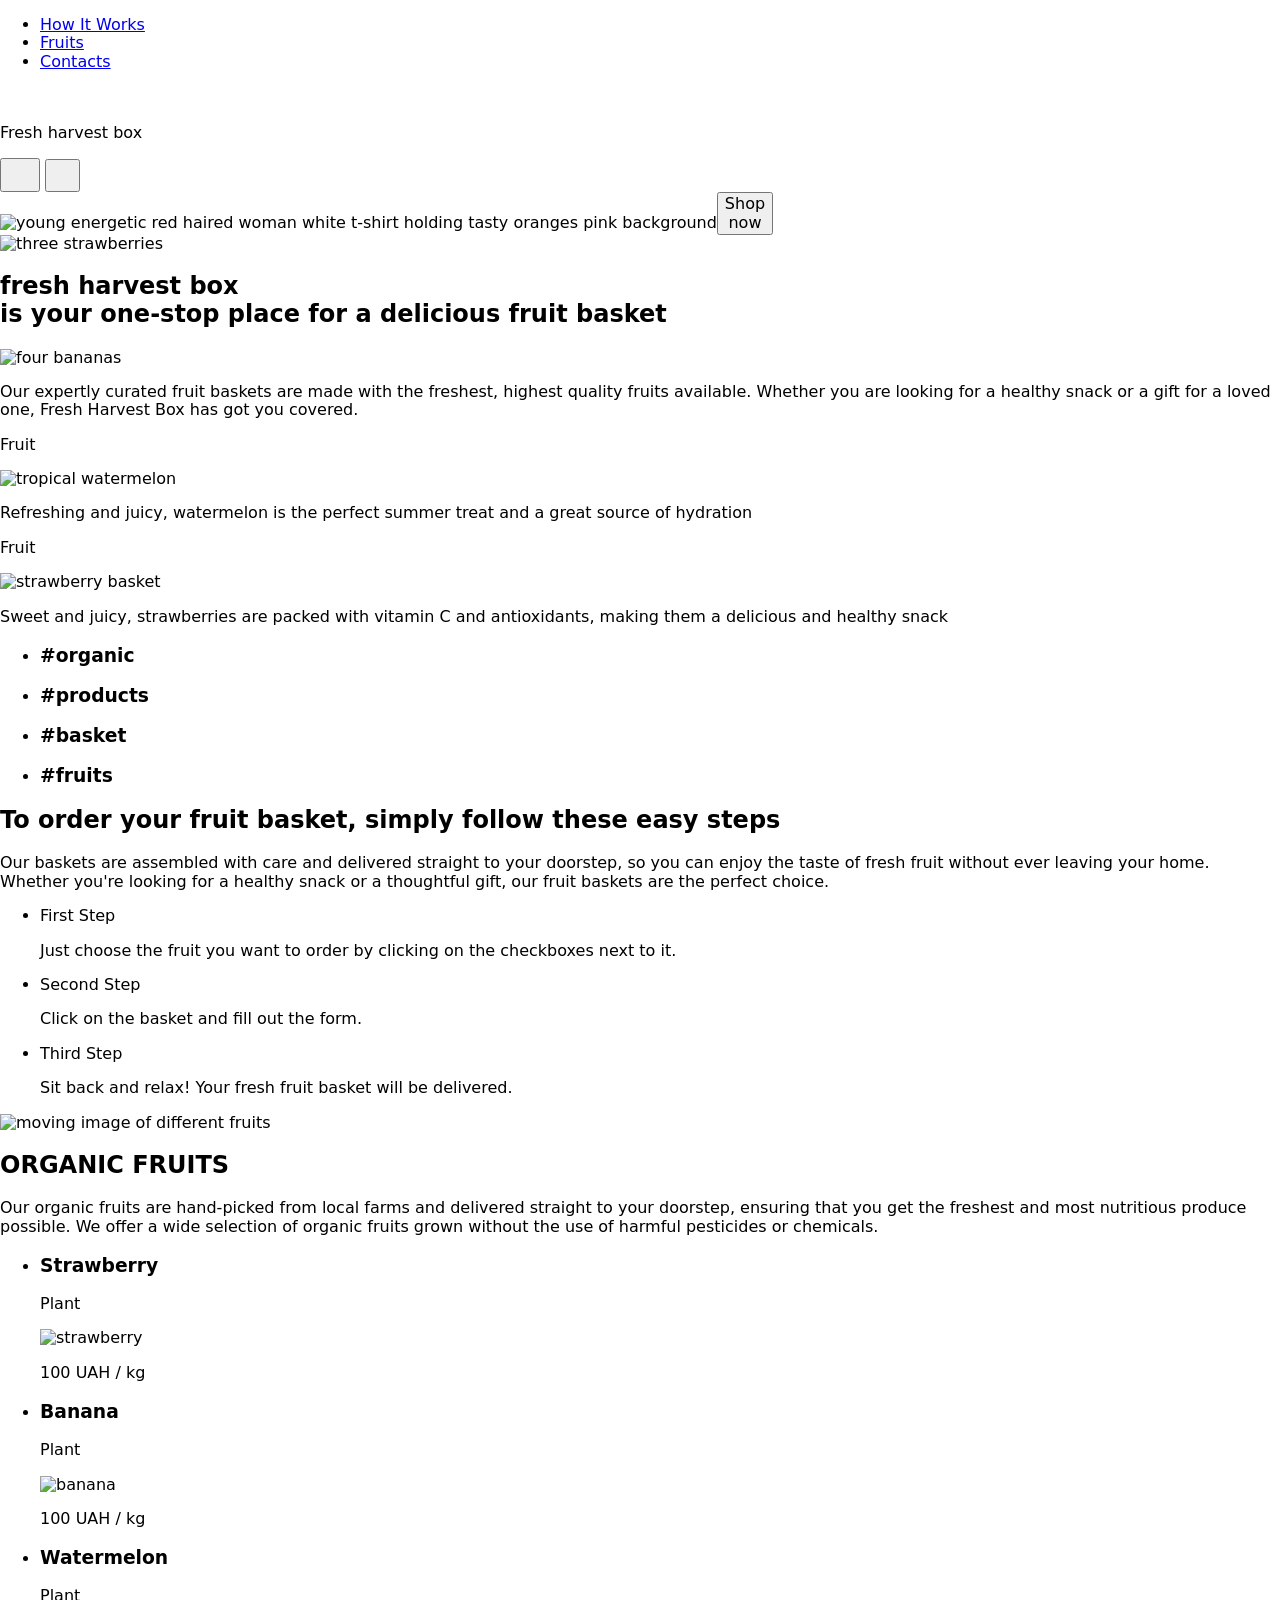
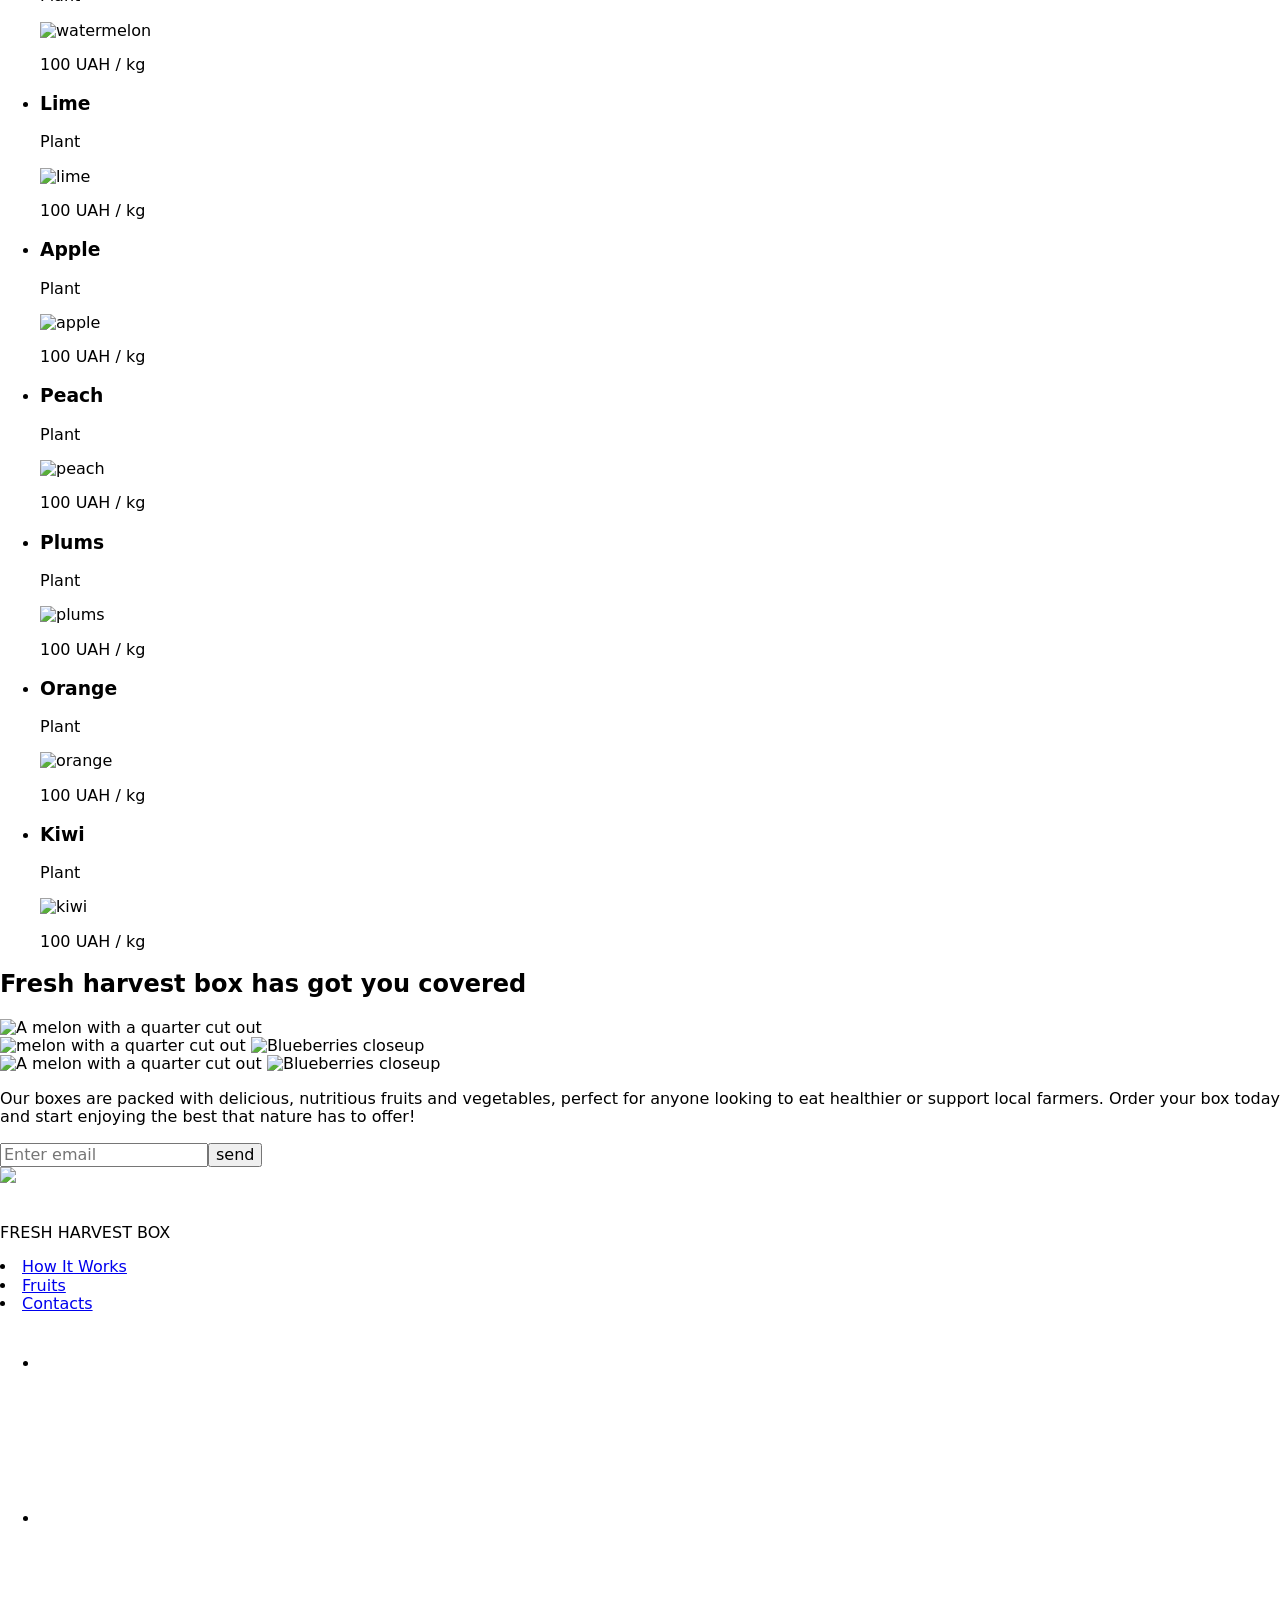
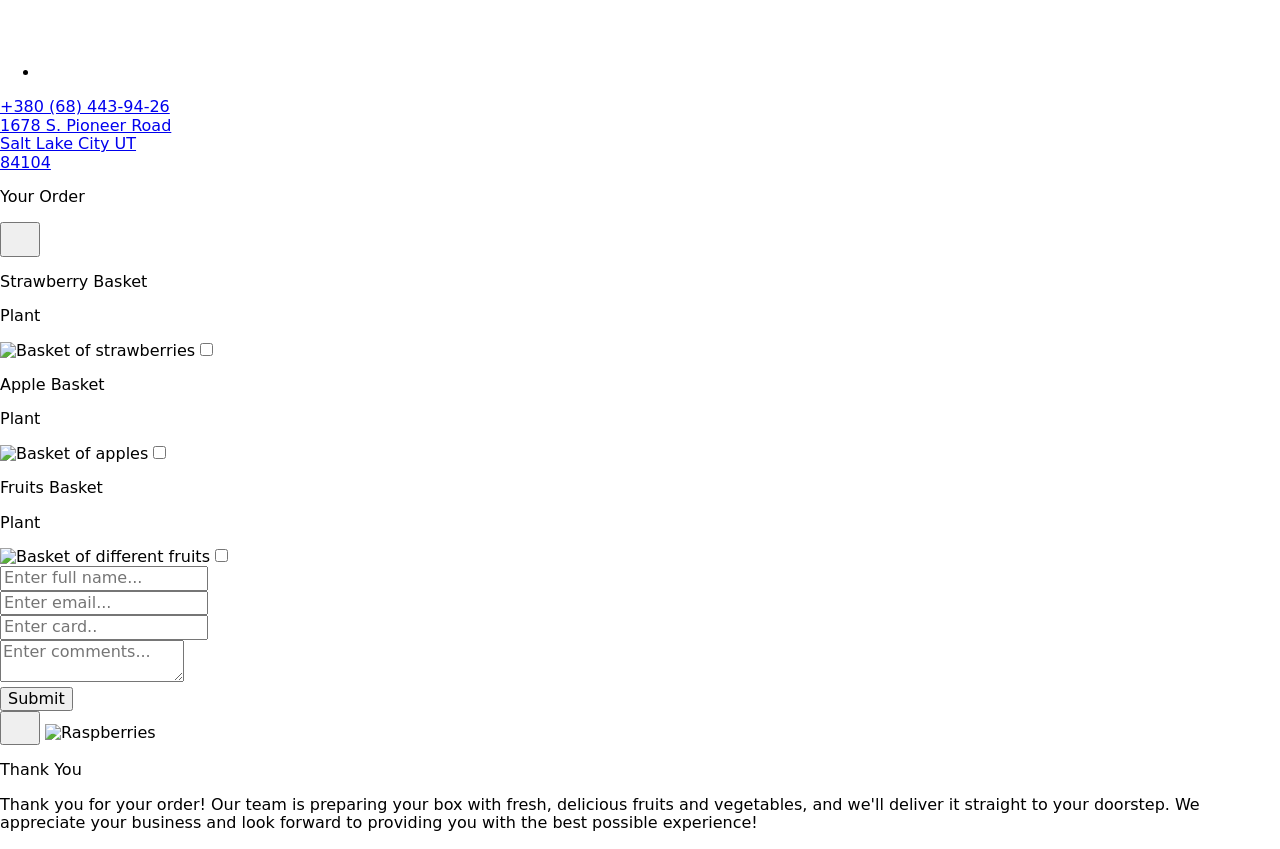
==== index.html @ bff438ca "Deploying to gh-pages from @ joohny7/projekt_html@e8fceb5f4499cddac9671b9662e40e41fd1d2903 🚀" ====
<!DOCTYPE html>
<html lang="en">
  <head>
    <meta charset="UTF-8" />
    <link rel="icon" type="image/svg+xml" href="favicon.svg" />
    <meta name="viewport" content="width=device-width, initial-scale=1.0" />
    <title>Harvest box</title>
    <link rel="icon" type="image/x-icon" href="favicon.svg" />
    <link rel="preconnect" href="https://fonts.googleapis.com" />
    <link rel="preconnect" href="https://fonts.gstatic.com" crossorigin />
    <link
      href="https://fonts.googleapis.com/css2?family=DM+Sans:opsz,wght@9..40,100..1000&display=swap"
      rel="stylesheet"
    />
    <link
      rel="stylesheet"
      href="https://cdn.jsdelivr.net/npm/modern-normalize@2.0.0/modern-normalize.min.css"
    />
    
    <link rel="stylesheet" href="/projekt_html/assets/index-099747d1.css">
  </head>
  <body>
    <header class="header">
  <div class="container">
    <nav class="nav">
      <ul class="nav-list">
        <li class="nav-item">
          <a href="./howitworks.html" class="nav-link">How It Works</a>
        </li>
        <li class="nav-item">
          <a href="./fruits.html" class="nav-link">Fruits</a>
        </li>
        <li class="nav-item">
          <a href="./contacts.html" class="nav-link">Contacts</a>
        </li>
      </ul>
    </nav>
    <div class="header-logo">
      <svg class="logo-icon" width="16" height="16">
        <use href="/projekt_html/assets/icons-b0d049b6.svg#icon-cube"></use>
      </svg>
      <p class="logo-text">Fresh harvest box</p>
    </div>
    <button class="btn menu">
      <svg class="menu-icon" width="24" height="24">
        <use href="/projekt_html/assets/icons-b0d049b6.svg#icon-hamburger"></use>
      </svg>
    </button>
    <button class="btn basket">
      <svg class="basket-icon" width="19" height="23">
        <use href="/projekt_html/assets/icons-b0d049b6.svg#icon-basket"></use>
      </svg>
    </button>
  </div>
</header>


    <section class="hero">
  <div class="container">
    <div class="hero-central">
      <img
        class="hero-img"
        src="/projekt_html/assets/hero-img-249e03f6.png"
        alt="young energetic red haired woman white t-shirt holding tasty oranges pink background"
      /><button class="modal-btn" type="button">Shop<br />now</button>
    </div>
    <div class="hero-text">
      <img
        class="hero-img-right"
        src="/projekt_html/assets/strawberries-28061675.png"
        alt="three strawberries"
      />
      <h1 class="main-header">
        fresh harvest box<br />is your one-stop place for a delicious fruit
        basket
      </h1>
      <img
        class="hero-img-left"
        src="/projekt_html/assets/bananas-5e89bbef.png"
        alt="four bananas"
      />
    </div>
    <div class="hero-card-left">
      <p class="hero-card-text">
        Our expertly curated fruit baskets are made with the freshest, highest
        quality fruits available. Whether you are looking for a healthy snack or
        a gift for a loved one, Fresh Harvest Box has got you covered.
      </p>
      <div class="card-left">
        <p class="card-left-header">Fruit</p>
        <img
          class="card-left-img"
          src="/projekt_html/assets/watermelon-6400a8ce.png"
          alt="tropical watermelon"
        />
        <p class="card-left-text">
          Refreshing and juicy, watermelon is the perfect summer treat and a
          great source of hydration
        </p>
      </div>
    </div>
    <div class="hero-card-right">
      <div class="card-right">
        <p class="card-right-header">Fruit</p>
        <img
          class="card-right-img"
          src="/projekt_html/assets/strawberry-basket-825777c0.png"
          alt="strawberry basket"
        />
        <p class="card-right-text">
          Sweet and juicy, strawberries are packed with vitamin C and
          antioxidants, making them a delicious and healthy snack
        </p>
      </div>
      <ul class="card-list">
        <li class="card-list-org">
          <h3 class="card-text">#organic</h3>
        </li>
        <li class="card-list-pro">
          <h3 class="card-text">#products</h3>
        </li>
        <li class="card-list-bas">
          <h3 class="card-text">#basket</h3>
        </li>
        <li class="card-list-fru">
          <h3 class="card-text">#fruits</h3>
        </li>
      </ul>
    </div>
  </div>
</section>


        <section class="section-one">
      <div class="howitworks-container">
        <h2 class="next-heading">
          To order your fruit basket, simply follow these easy steps
        </h2>
        <p class="order">
          Our baskets are assembled with care and delivered straight to your
          doorstep, so you can enjoy the taste of fresh fruit without ever
          leaving your home. Whether you're looking for a healthy snack or a
          thoughtful gift, our fruit baskets are the perfect choice.
        </p>
        <div class="round">
          <ul class="next-container">
            <li class="list">
              <div class="first-step">
                <p class="play">First Step</p>
                <p class="step">
                  Just choose the fruit you want to order by clicking on the
                  checkboxes next to it.
                </p>
              </div>
            </li>
            <li class="list">
              <div class="second-step">
                <p class="play">Second Step</p>
                <p class="step">Click on the basket and fill out the form.</p>
              </div>
            </li>
            <li class="list">
              <div class="third-step">
                <p class="play">Third Step</p>
                <p class="step">
                  Sit back and relax! Your fresh fruit basket will be delivered.
                </p>
              </div>
            </li>
          </ul>
        </div>
      </div>
      <div class="picture">
        <img
          class="gif"
          width="860"
          height="476"
          src="../img/new-bluebarries.gif"
          alt="moving image of different fruits"
        />
      </div>
    </section>


    <section class="fruits">
  <div class="organic">
    <h2>ORGANIC FRUITS</h2>
    <p>
      Our organic fruits are hand-picked from local farms and delivered straight
      to your doorstep, ensuring that you get the freshest and most nutritious
      produce possible. We offer a wide selection of organic fruits grown
      without the use of harmful pesticides or chemicals.
    </p>
  </div>
    
       <ul class="list_fruits">
        <li>
            <div class="strawberry box">
                <h3>Strawberry</h3>
                <p class="plant">Plant</p>
                <img class="fruit"
                src="/projekt_html/assets/strawberry-305c1d96.png"
                srcset="/projekt_html/assets/strawberry-305c1d96.png 1x, /projekt_html/assets/strawberry@2x-2436c581.png 2x"
                alt="strawberry"/>
                <div class="white_box">
                    <p class="price">100 UAH / kg</p>
                </div>
            </div>
        </li>
        <li>
            <div class="banana box">
                <h3>Banana</h3>
                <p class="plant">Plant</p>
                <img class="fruit"
                src="/projekt_html/assets/banana-ce0c8146.png"
                srcset="/projekt_html/assets/banana-ce0c8146.png 1x, /projekt_html/assets/banana@2x-8e270468.png 2x"
                alt="banana"/>
                <div class="white_box">
                    <p class="price">100 UAH / kg</p>
                </div>
            </div>
        </li>
        <li>
            <div class="watermelon box">
                <h3>Watermelon</h3>
                <p class="plant">Plant</p>
                <img class="fruit"
                src="/projekt_html/assets/watermelon-6400a8ce.png"
                srcset="/projekt_html/assets/watermelon-6400a8ce.png 1x, /projekt_html/assets/watermelon@2x-5ec8aeb2.png 2x"
                alt="watermelon"/>
                <div class="white_box">
                    <p class="price">100 UAH / kg</p>
                </div>
            </div>
        </li>
        <li> 
            <div class="lime box">
                <h3>Lime</h3>
                <p class="plant">Plant</p>
                <img class="fruit"
                src="/projekt_html/assets/lime-04d281f4.png"
                srcset="/projekt_html/assets/lime-04d281f4.png 1x, /projekt_html/assets/lime@2x-2a79985c.png 2x"
                alt="lime"/>
                <div class="white_box">
                    <p class="price">100 UAH / kg</p>
                </div>
            </div>
        </li>
        <li> 
            <div class="apple box">
                <h3>Apple</h3>
                <p class="plant">Plant</p>
                <img class="fruit"
                src="/projekt_html/assets/apple-475e3785.png"
                srcset="/projekt_html/assets/apple-475e3785.png 1x, /projekt_html/assets/apple@2x-7313a97e.png 2x"
                alt="apple"/>
                <div class="white_box">
                    <p class="price">100 UAH / kg</p>
                </div>
            </div>
        </li>
        <li>
            <div class="peach box">
                <h3>Peach</h3>
                <p class="plant">Plant</p>
                <img class="fruit"
                src="/projekt_html/assets/peach-03bce8e1.png"
                srcset="/projekt_html/assets/peach-03bce8e1.png 1x, /projekt_html/assets/peach@2x-9c5a6181.png 2x"
                alt="peach"/>
                <div class="white_box">
                    <p class="price">100 UAH / kg</p>
                </div>
            </div>
        </li>
        <li>
            <div class="plums box">
                <h3>Plums</h3>
                <p class="plant">Plant</p>
                <img class="fruit"
                src="/projekt_html/assets/plums-9b034195.png"
                srcset="/projekt_html/assets/plums-9b034195.png 1x, /projekt_html/assets/plums@2x-b37395df.png 2x"
                alt="plums"/>
                <div class="white_box">
                    <p class="price">100 UAH / kg</p>
                </div>
            </div>
        </li>
        <li>
            <div class="orange box">
                <h3>Orange</h3>
                <p class="plant">Plant</p>
                <img class="fruit"
                src="/projekt_html/assets/orange-90c9bd62.png"
                srcset="/projekt_html/assets/orange-90c9bd62.png 1x, /projekt_html/assets/orange@2x-5343a3af.png 2x"
                alt="orange"/>
                <div class="white_box">
                    <p class="price">100 UAH / kg</p>
                </div>
            </div>
        </li>
        <li>
            <div class="kiwi box">
                <h3>Kiwi</h3>
                <p class="plant">Plant</p>
                <img class="fruit"
                src="/projekt_html/assets/kiwi-fc076cd2.png"
                srcset="/projekt_html/assets/kiwi-fc076cd2.png 1x, /projekt_html/assets/kiwi@2x-db7de08a.png 2x"
                alt="kiwi"/>
                <div class="white_box">
                    <p class="price">100 UAH / kg</p>
                </div>
            </div>
        </li>
       </ul>
    
</section>



    <section class="contacts">
  <div class="container">
    <div class="heading-and-images">
      <h2 class="contacts-heading">Fresh harvest box has got you covered</h2>

      <img
        class="melon-image-mobile"
        srcset="/projekt_html/assets/melon-tablet-c39a0a5b.png 1x, /projekt_html/assets/melon-tablet@2x-fa7a3a7f.png 2x"
        src="/projekt_html/assets/melon-tablet-c39a0a5b.png"
        alt="A melon with a quarter cut out"
      />

      <div class="contacts-images tablet">
        <img
          class="melon-image-tablet"
          srcset="/projekt_html/assets/melon-tablet-c39a0a5b.png 1x, /projekt_html/assets/melon-tablet@2x-fa7a3a7f.png 2x"
          src="/projekt_html/assets/melon-tablet-c39a0a5b.png"
          alt="melon with a quarter cut out"
        />
        <img
          class="blueberries-image-tablet"
          srcset="/projekt_html/assets/blueberries-tablet-262f73aa.png 1x, /projekt_html/assets/blueberries-tablet@2x-851f47ef.png 2x"
          scr="./images/blueberries-tablet.png"
          alt="Blueberries closeup"
        />
      </div>
      <div class="contacts-images desktop">
        <img
          class="melon-image"
          srcset="
            ./images/melon-desktop.png   1x,
            .images/melon-desktop@2x.png 2x
          "
          src="/projekt_html/assets/melon-desktop-0e86adeb.png"
          alt="A melon with a quarter cut out"
        />
        <img
          class="blueberries-image"
          srcset="
            ./images/blueberries-desktop.png    1x,
            ./images/blueberries-dekstop@2x.png 2x
          "
          scr="./images/blueberries-desktop.png"
          alt="Blueberries closeup"
        />
      </div>
    </div>

    <div class="contacts-form">
      <p class="contacts-paragraph">
        Our boxes are packed with delicious, nutritious fruits and vegetables,
        perfect for anyone looking to eat healthier or support local farmers.
        Order your box today and start enjoying the best that nature has to
        offer!
      </p>
      <form class="email-form">
        <input
          class="email-input"
          type="email"
          name="email"
          placeholder="Enter email"
        /><button class="contacts-btn" type="submit">
          <text class="btn-text">send</text>
        </button>
      </form>
    </div>
  </div>
</section>


    
<footer class="footer">
    <div class="footer-container">
        <div class="image+logo">
            <div class="footer-image">
                <img src="footer-image.png">
            </div>
            <div class="logo">
                <svg wigth="16" height="16" class="vector">
                    <use href="/projekt_html/assets/icons-b0d049b6.svg#icon-cube">
                    </use>
                </svg>
                <p class="paragraf">FRESH HARVEST BOX</p>
            </div>
        </div>
        <div class="footer-menu">
            <ul class="menu-list"></ul>
            <li class="footer-menu-list"><a href="./index.html" class="footer-link">How It Works</a>
            </li>
            <li class="footer-menu-list"><a href="./index.html" class="footer-link">Fruits</a>
            </li>
            <li class="footer-menu-list"><a href="./index.html" class="footer-link">Contacts</a>
            </li>
        </div>
        <div class="footer-media">
            <ul class="footer-media">
                <li class="footer-media-list">
                    <a href="https://www.facebook.com/" class="media-link">
                        <svg width="40" height="40" class="media-icon">
                            <use href="/projekt_html/assets/icons-b0d049b6.svg#icon-Facebook">
                            </use>
                        </svg>
                    </a>
                </li>
                <li class="footer-media-list">
                    <a href="https://www.instagram.com/" class="media-link">
                        <svg width="40" heigth="40" class="media-link">
                            <use href="/projekt_html/assets/icons-b0d049b6.svg#icon-instagram">
                            </use>
                        </svg>
                    </a>
                </li>
                <li class="footer-media-list">
                    <a href="https://www.youtube.com/" class="media-link">
                        <svg width="40" heigth="40" class="media-link">
                            <use href="/projekt_html/assets/icons-b0d049b6.svg#icon-youtube">
                            </use>
                        </svg>
                    </a>
                </li>
            </ul>
        </div>
        <div class="footer-contact">
            <a class="contact-link" href="tel:+380684439426">+380 (68) 443-94-26</a>
        </div>
        <div class="footer-address">
            <a class="address-link" href="P2MR+78 Salt Lake City, Utah, Stany Zjednoczone">1678 S. Pioneer Road <br> Salt Lake City UT <br>
                84104</a>
        </div>
    </div>
</footer>


    <!--Your Order Pop up-->
<div class="modal-window" id="modal-window-id">
    <!--Your Order and Button-->
    <div class="modal-top-div">
    <p class="modal-paragraph">
        Your Order
    </p>

    <button class="modal-close-button" id="modal-close-button-id">
        <svg width="24" height="24" class="modal-close-button-svg">
            <use href="/projekt_html/assets/icons-b0d049b6.svg#icon-x"></use>
        </svg>
    </button>
    </div>


<!--Form-->
<form>
    <!--Cards-->
    <div class="modal-cards-div">
        <!--First card-->
        <div class="modal-card">
         <label for="strawberry-checkbox" class="modal-card-label">
            <div class="modal-card-inner-div">
            <p class="modal-card-basket-paragraph">
                Strawberry Basket
            </p>

            <p class="plant-paragraph">
                Plant
            </p>
            </div>

            <img 
            srcset="/projekt_html/assets/strawberry-basket-825777c0.png 1x, /projekt_html/assets/strawberry-basket@2x-02751d5d.png 2x"
            src="/projekt_html/assets/strawberry-basket-825777c0.png" 
            alt="Basket of strawberries" 
            class="strawberry-image"
            width="88"
            height="95">
            
            <input type="checkbox" name="cards-checkboxes" id="strawberry-checkbox" value="true" class="card-checkbox visually-hidden">
            <label for="strawberry-checkbox" class="important-label">
            <span class="modal-checkbox-span">
                <svg width="6" height="6" class="modal-checkbox-span-svg">
                    <use href="/projekt_html/assets/icons-b0d049b6.svg#icon-pick"></use>
                </svg>
            </span>
            </label>
         </label>
        </div>

        <!--Second card-->
        <div class="modal-card">
         <label for="apple-checkbox" class="modal-card-label">
            <div class="modal-card-inner-div">
            <p class="modal-card-basket-paragraph">
                Apple Basket
            </p>

            <p class="plant-paragraph">
                Plant
            </p>
            </div>

            <img 
            srcset="/projekt_html/assets/apple-basket-cf216ac0.png 1x, /projekt_html/assets/apple-basket@2x-f6affa7c.png 2x"
            src="/projekt_html/assets/apple-basket-cf216ac0.png" 
            alt="Basket of apples" 
            class="apple-image"
            width="106"
            height="95">

            <input type="checkbox" name="cards-checkboxes" id="apple-checkbox" value="true" class="card-checkbox visually-hidden">
            <label for="apple-checkbox" class="important-label">
                <span class="modal-checkbox-span">
                    <svg width="6" height="6" class="modal-checkbox-span-svg">
                        <use href="/projekt_html/assets/icons-b0d049b6.svg#icon-pick"></use>
                    </svg>
                </span>
            </label>
         </label>
        </div>

        <!--Third card-->
        <div class="modal-card">
         <label for="fruits-checkbox" class="modal-card-label">
            <div class="modal-card-inner-div">
            <p class="modal-card-basket-paragraph">
                Fruits Basket
            </p>

            <p class="plant-paragraph">
                Plant
            </p>
            </div>

            <img
            srcset="/projekt_html/assets/fruits-basket-505476ae.png 1x, /projekt_html/assets/fruits-basket-505476ae.png 2x" 
            src="/projekt_html/assets/fruits-basket-505476ae.png" 
            alt="Basket of different fruits" 
            class="fruits-image"
            width="107"
            height="95">

            <input type="checkbox" name="cards-checkboxes" id="fruits-checkbox" value="true" class="card-checkbox visually-hidden">
            <label for="fruits-checkbox" class="important-label">
                <span class="modal-checkbox-span">
                    <svg width="6" height="6" class="modal-checkbox-span-svg">
                        <use href="/projekt_html/assets/icons-b0d049b6.svg#icon-pick"></use>
                    </svg>
                </span>
            </label>
         </label>
        </div>
    </div>

    <div class="modal-inputs-container">
    <!--Name Input-->
    <div class="modal-input-div">
        <input type="text" 
                name="input-name" 
                id="input-name" 
                class="modal-input" 
                placeholder="Enter full name..." 
                pattern="[A-Za-z]{1,32}">
    </div>

    <!--Email Input-->
    <div class="modal-input-div">
        <input type="text" 
                name="input-email" 
                id="input-email" 
                class="modal-input" 
                placeholder="Enter email..."
                pattern="[a-z0-9._%+-]+@[a-z0-9.-]+\.[a-z]{2,4}$">
    </div>

    <!--Card Input-->
    <div class="modal-input-div">
        <input type="text" 
                name="input-card" 
                id="input-card" 
                class="modal-input" 
                placeholder="Enter card.."
                pattern="\d{16,16}">
    </div>

    <!--TextArea-->
    <div class="modal-textarea-div">
        <textarea name="modal-textarea" id="modal-textarea" placeholder="Enter comments..." class="modal-textarea"></textarea>
    </div>

    <!--Submit Button-->
    <button type="button" class="modal-sumbit-button" id="modal-submit-button-id">
        Submit
    </button>
    </div>
</form>

</div>

<!--Thank You Pop up-->
<div class="modal-thank-you-window  modal-closed" id="thank-you-window-id">
    <!--Close Button-->
    <button class="thank-you-close-button" id="thank-you-close-button-id">
        <svg width="24" height="24" class="thank-you-close-button-svg">
            <use href="/projekt_html/assets/icons-b0d049b6.svg#icon-close"></use>
        </svg>
    </button>

    <!--Raspberry image-->
    <img 
    srcset="/projekt_html/assets/raspberry-ecb04c5d.png 1x, /projekt_html/assets/raspberry@2x-3ebfc5c4.png 2x"
    src="/projekt_html/assets/raspberry-ecb04c5d.png" 
    alt="Raspberries" 
    class="raspberries-img"
    width="207"
    height="176">

    <!--Paragraph-->
    <div class="thank-you-paragraph-div">
        <p class="thank-you-first-paragraph">
            Thank You
        </p>

        <p class="thank-you-second-paragraph">
            Thank you for your order! Our team is preparing your box with fresh, 
            delicious fruits and vegetables, and we'll deliver it straight to your doorstep. 
            We appreciate your business and look forward to providing you with the best possible experience!
        </p>
    </div>

</div>

<!--Script for Buttons-->
<script>

    //Script for "Your Order" Window
    const CLOSED_CLASS = "modal-closed";

    const modal_div = document.querySelector("#modal-window-id"); 

    const closeButton = document.querySelector("#modal-close-button-id");
    closeButton.addEventListener("click", () => {
    modal_div.classList.add(CLOSED_CLASS);
    });

    const submitButton = document.querySelector("#modal-submit-button-id")
    submitButton.addEventListener("click", () => {
    modal_div.classList.add(CLOSED_CLASS);
    ThankYou_modal_div.classList.remove(CLOSED_CLASS);
    });

    //Script for "Thank You" Window
    const ThankYou_modal_div = document.querySelector("#thank-you-window-id"); 

    const ThankYou_closeButton = document.querySelector("#thank-you-close-button-id");
    ThankYou_closeButton.addEventListener("click", () => {
    ThankYou_modal_div.classList.add(CLOSED_CLASS);
    });

</script>

  </body>
</html>
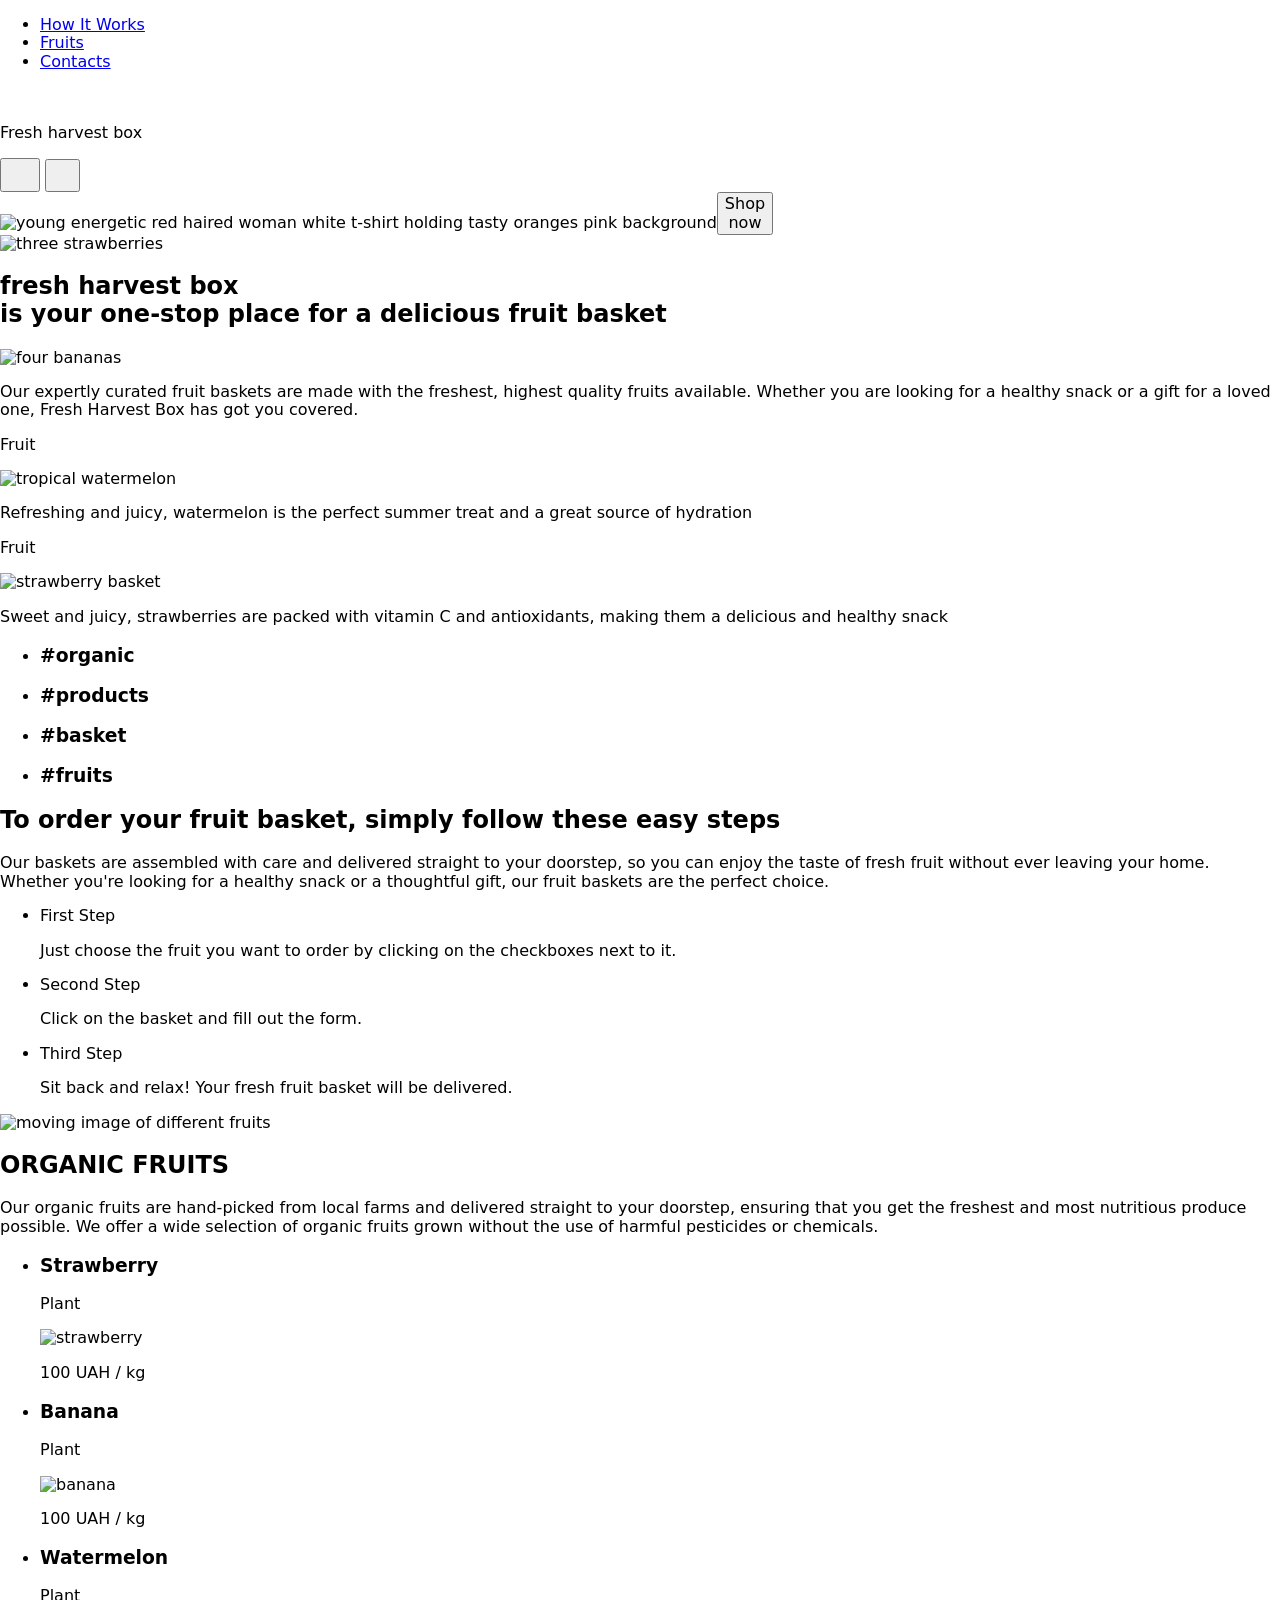
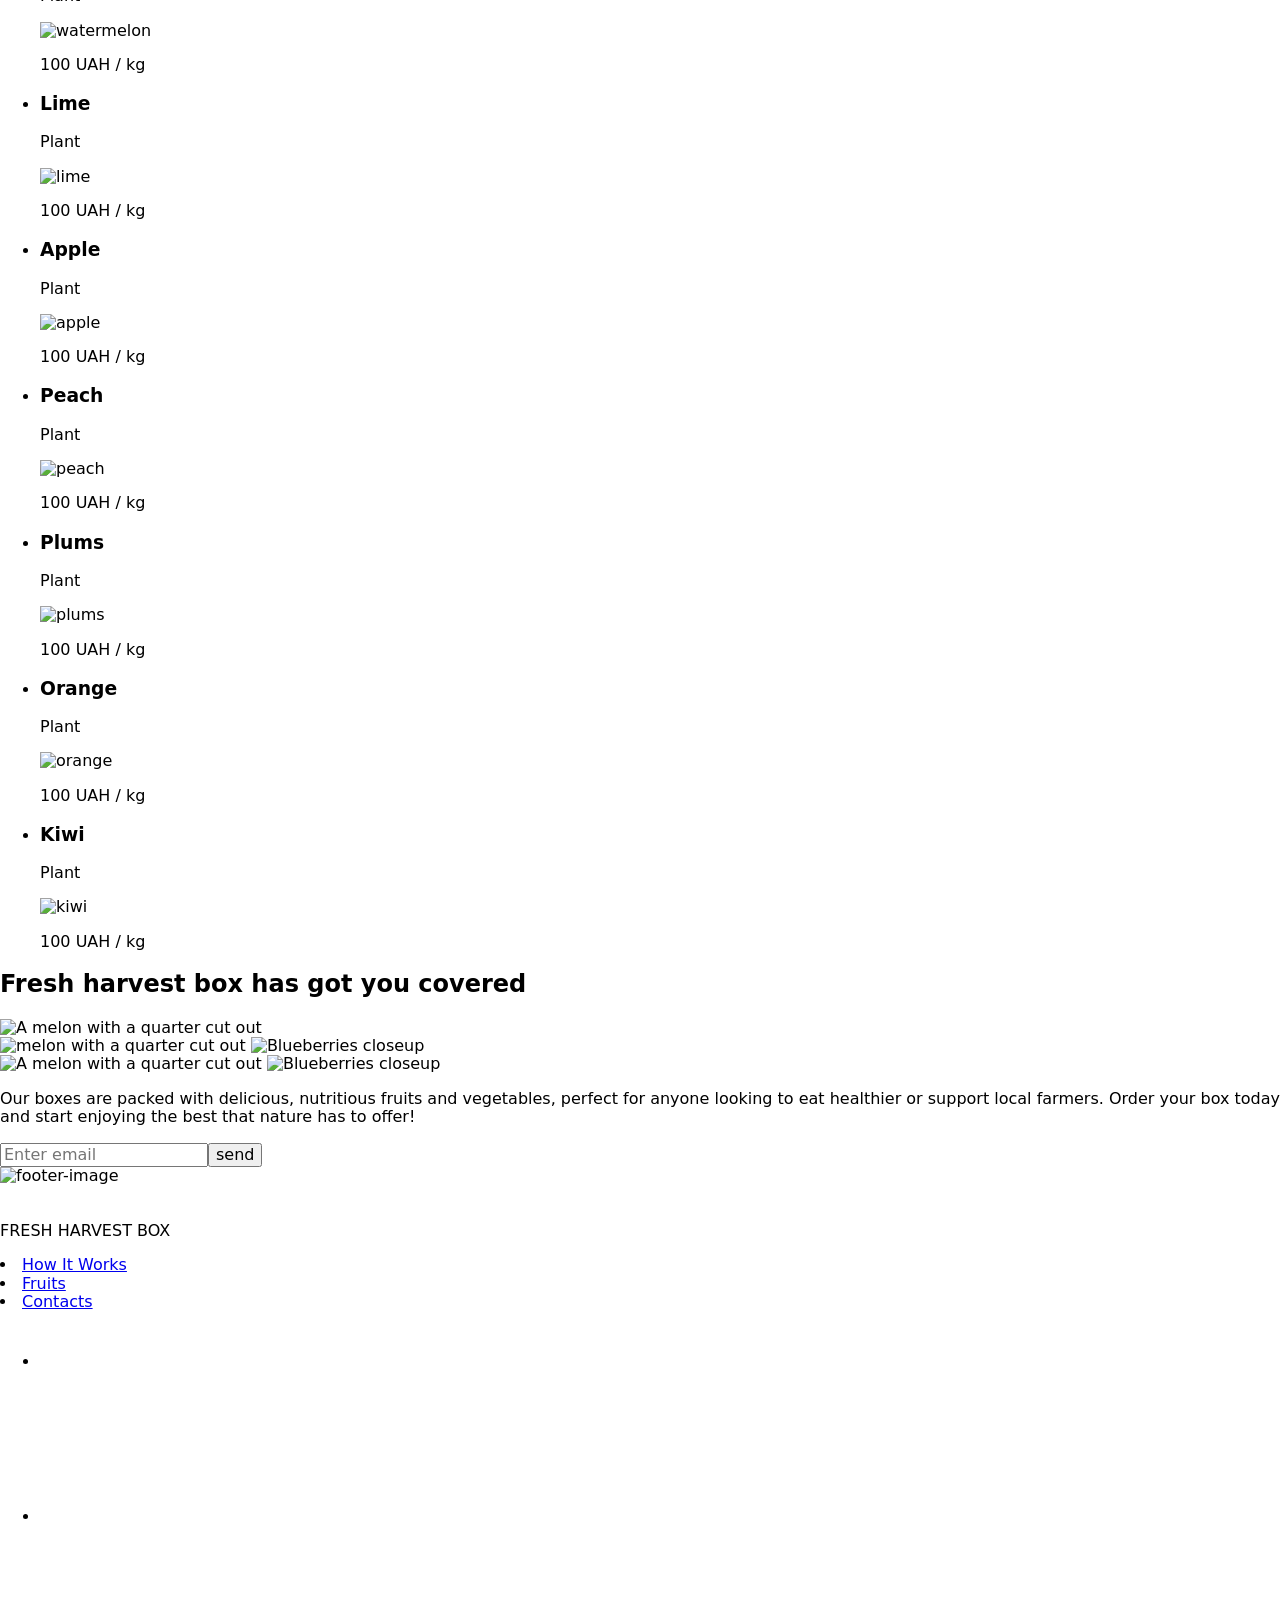
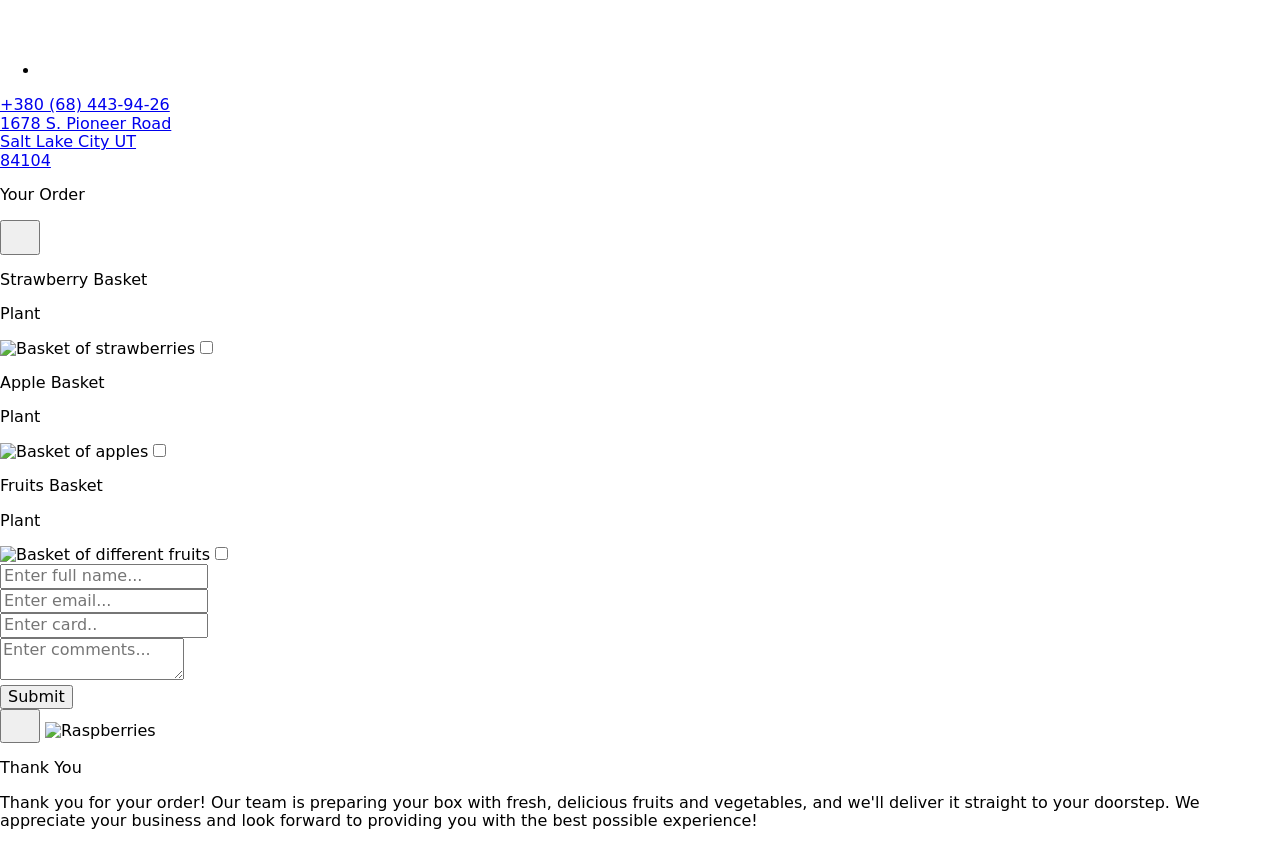
==== commit 16ff1555: "Deploying to gh-pages from @ joohny7/projekt_html@d980548bca282ea7518d289cad1fbd2501953bb4 🚀" ====
--- a/index.html
+++ b/index.html
@@ -392,7 +392,9 @@
     <div class="footer-container">
         <div class="image+logo">
             <div class="footer-image">
-                <img src="footer-image.png">
+                <img src="/projekt_html/assets/footer-image-747e6f04.png"
+                srcset="/projekt_html/assets/footer-image-747e6f04.png 1x, /projekt_html/assets/footer-image@2x-22ee369e.png 2x"
+                alt="footer-image"/>
             </div>
             <div class="logo">
                 <svg wigth="16" height="16" class="vector">
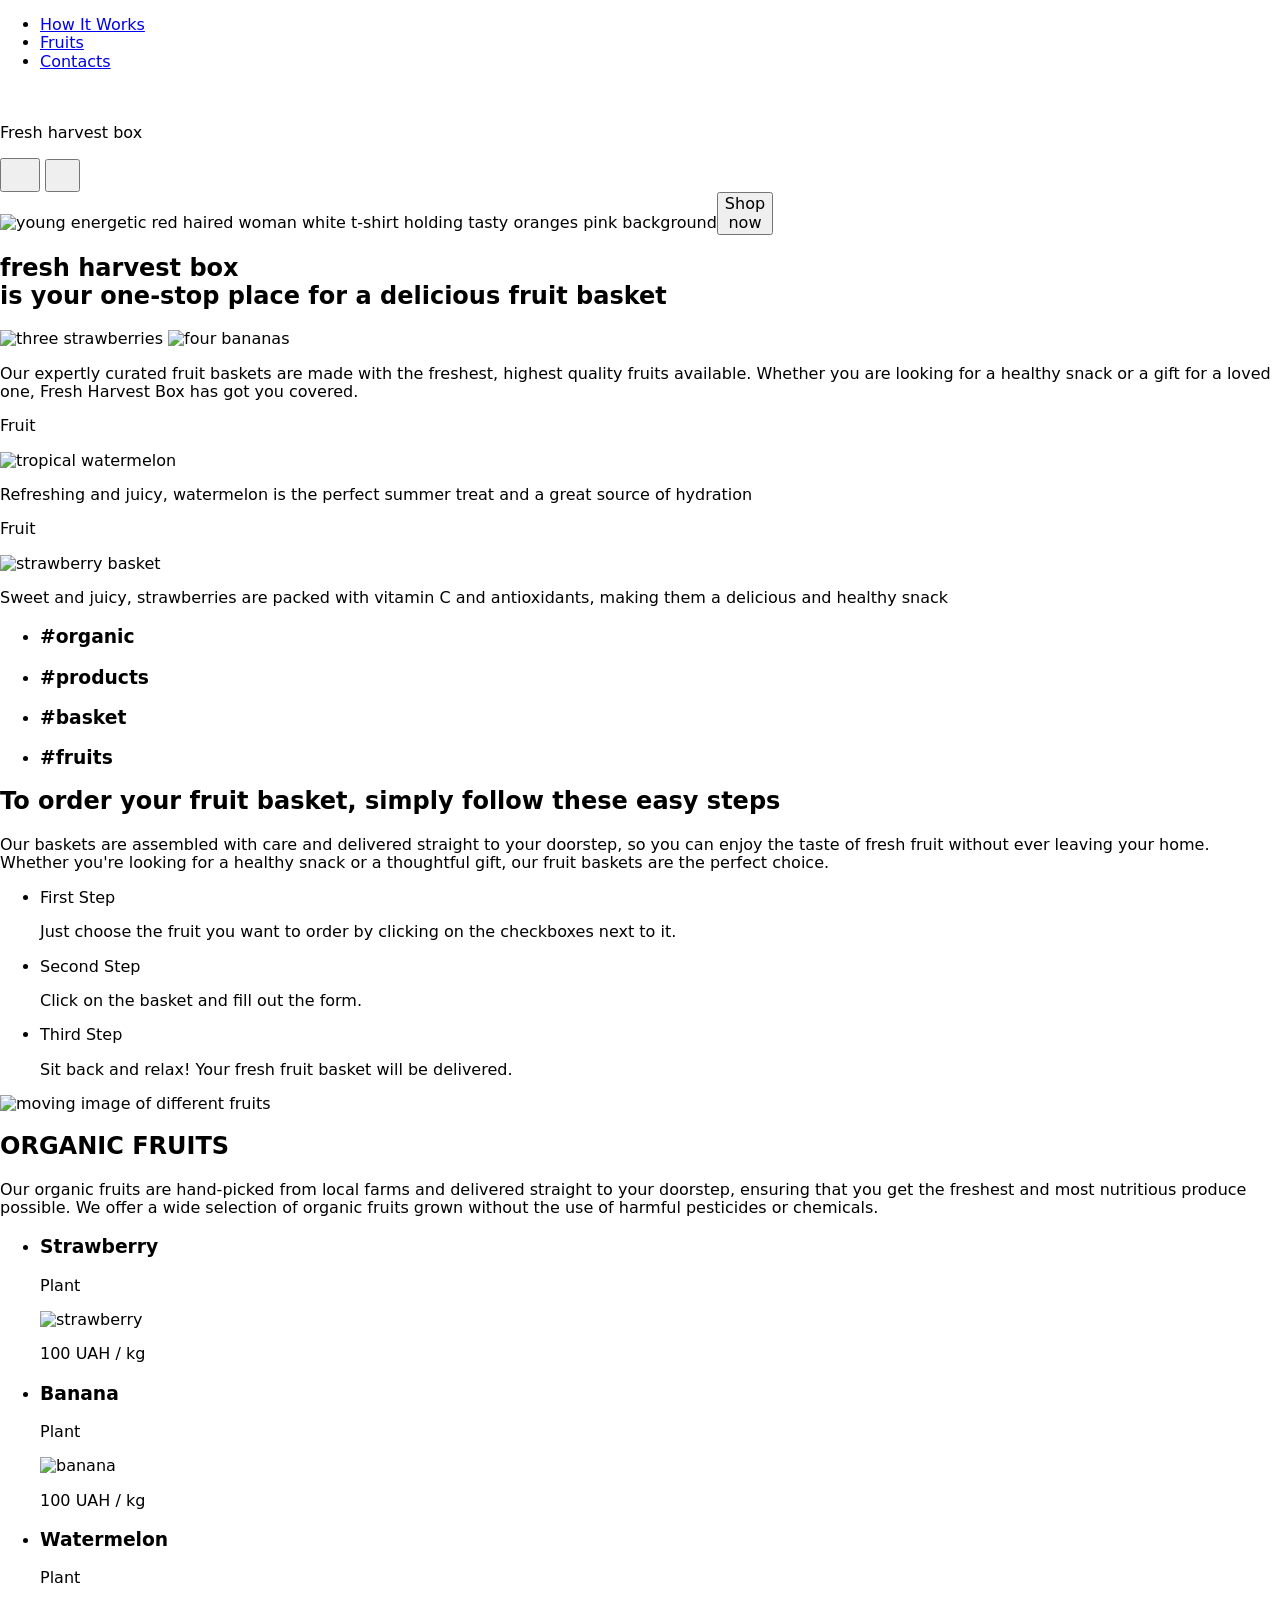
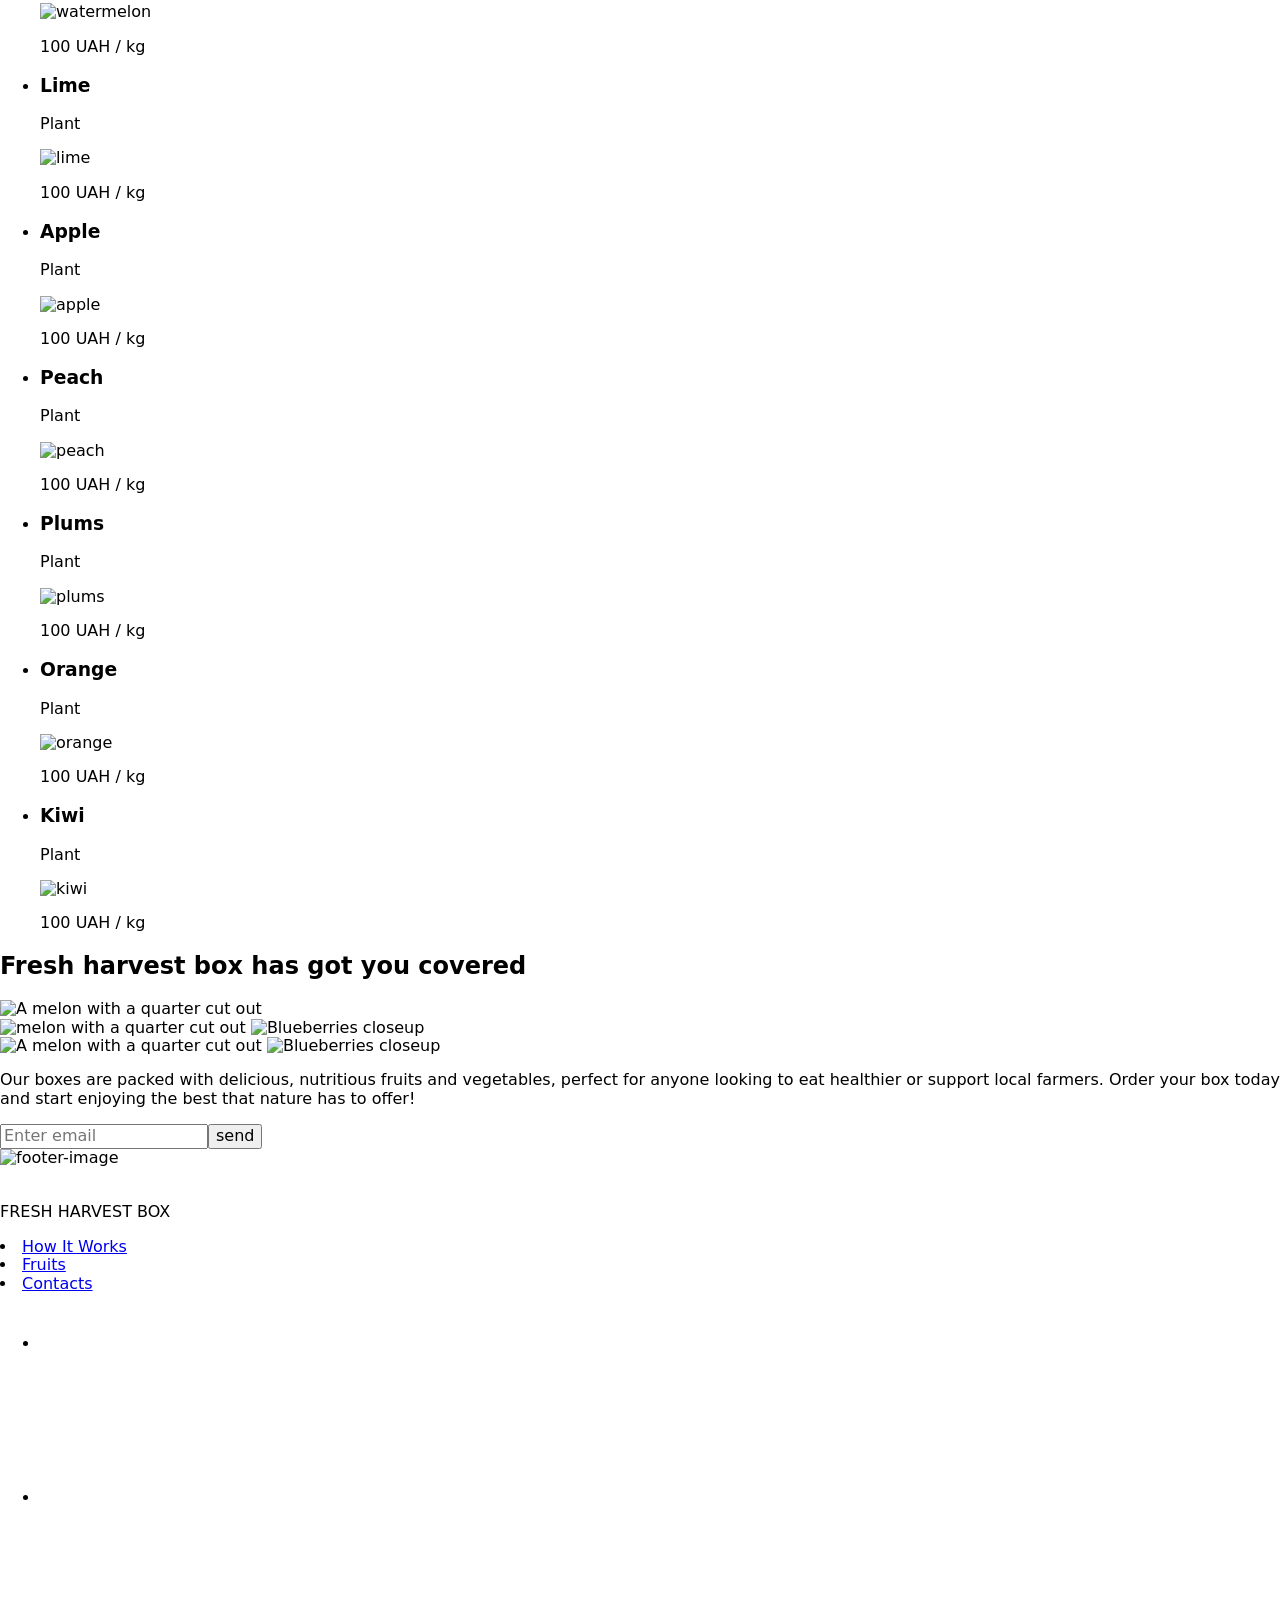
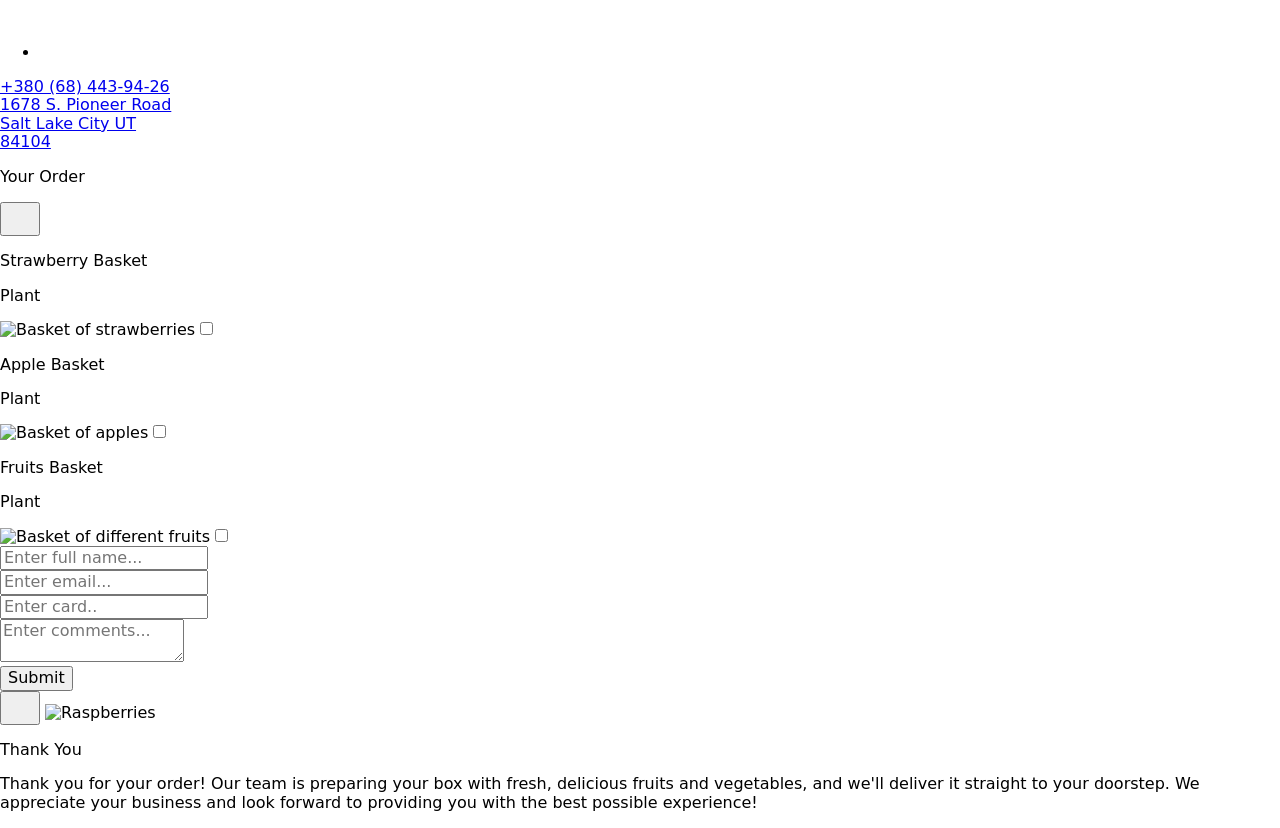
==== commit 43b7065e: "Deploying to gh-pages from @ joohny7/projekt_html@903015c0aa3c5bd7a0908343a390bd2885c9cd9d 🚀" ====
--- a/index.html
+++ b/index.html
@@ -17,7 +17,7 @@
       href="https://cdn.jsdelivr.net/npm/modern-normalize@2.0.0/modern-normalize.min.css"
     />
     
-    <link rel="stylesheet" href="/projekt_html/assets/index-099747d1.css">
+    <link rel="stylesheet" href="/projekt_html/assets/index-e9efb0e0.css">
   </head>
   <body>
     <header class="header">
@@ -60,22 +60,25 @@
     <div class="hero-central">
       <img
         class="hero-img"
+        srcset="/projekt_html/assets/hero-img-249e03f6.png 1x, /projekt_html/assets/hero-img@2x-db363a71.png 2x"
         src="/projekt_html/assets/hero-img-249e03f6.png"
         alt="young energetic red haired woman white t-shirt holding tasty oranges pink background"
       /><button class="modal-btn" type="button">Shop<br />now</button>
     </div>
     <div class="hero-text">
-      <img
-        class="hero-img-right"
-        src="/projekt_html/assets/strawberries-28061675.png"
-        alt="three strawberries"
-      />
       <h1 class="main-header">
         fresh harvest box<br />is your one-stop place for a delicious fruit
         basket
       </h1>
       <img
+        class="hero-img-right"
+        srcset="/projekt_html/assets/strawberries-28061675.png 1x, /projekt_html/assets/strawberries@2x-e62be56e.png 2x"
+        src="/projekt_html/assets/strawberries-28061675.png"
+        alt="three strawberries"
+      />
+      <img
         class="hero-img-left"
+        srcset="/projekt_html/assets/bananas-5e89bbef.png 1x, /projekt_html/assets/bananas@2x-3f4e725e.png 2x"
         src="/projekt_html/assets/bananas-5e89bbef.png"
         alt="four bananas"
       />
@@ -90,6 +93,7 @@
         <p class="card-left-header">Fruit</p>
         <img
           class="card-left-img"
+          srcset="/projekt_html/assets/watermelon-6400a8ce.png 1x, /projekt_html/assets/watermelon@2x-5ec8aeb2.png 2x"
           src="/projekt_html/assets/watermelon-6400a8ce.png"
           alt="tropical watermelon"
         />
@@ -104,6 +108,7 @@
         <p class="card-right-header">Fruit</p>
         <img
           class="card-right-img"
+          srcset="/projekt_html/assets/strawberry-basket-825777c0.png 1x, /projekt_html/assets/strawberry-basket@2x-02751d5d.png 2x"
           src="/projekt_html/assets/strawberry-basket-825777c0.png"
           alt="strawberry basket"
         />
@@ -175,7 +180,7 @@
           class="gif"
           width="860"
           height="476"
-          src="../img/new-bluebarries.gif"
+          src="/projekt_html/assets/new-bluebarries-cc624ac8.gif"
           alt="moving image of different fruits"
         />
       </div>
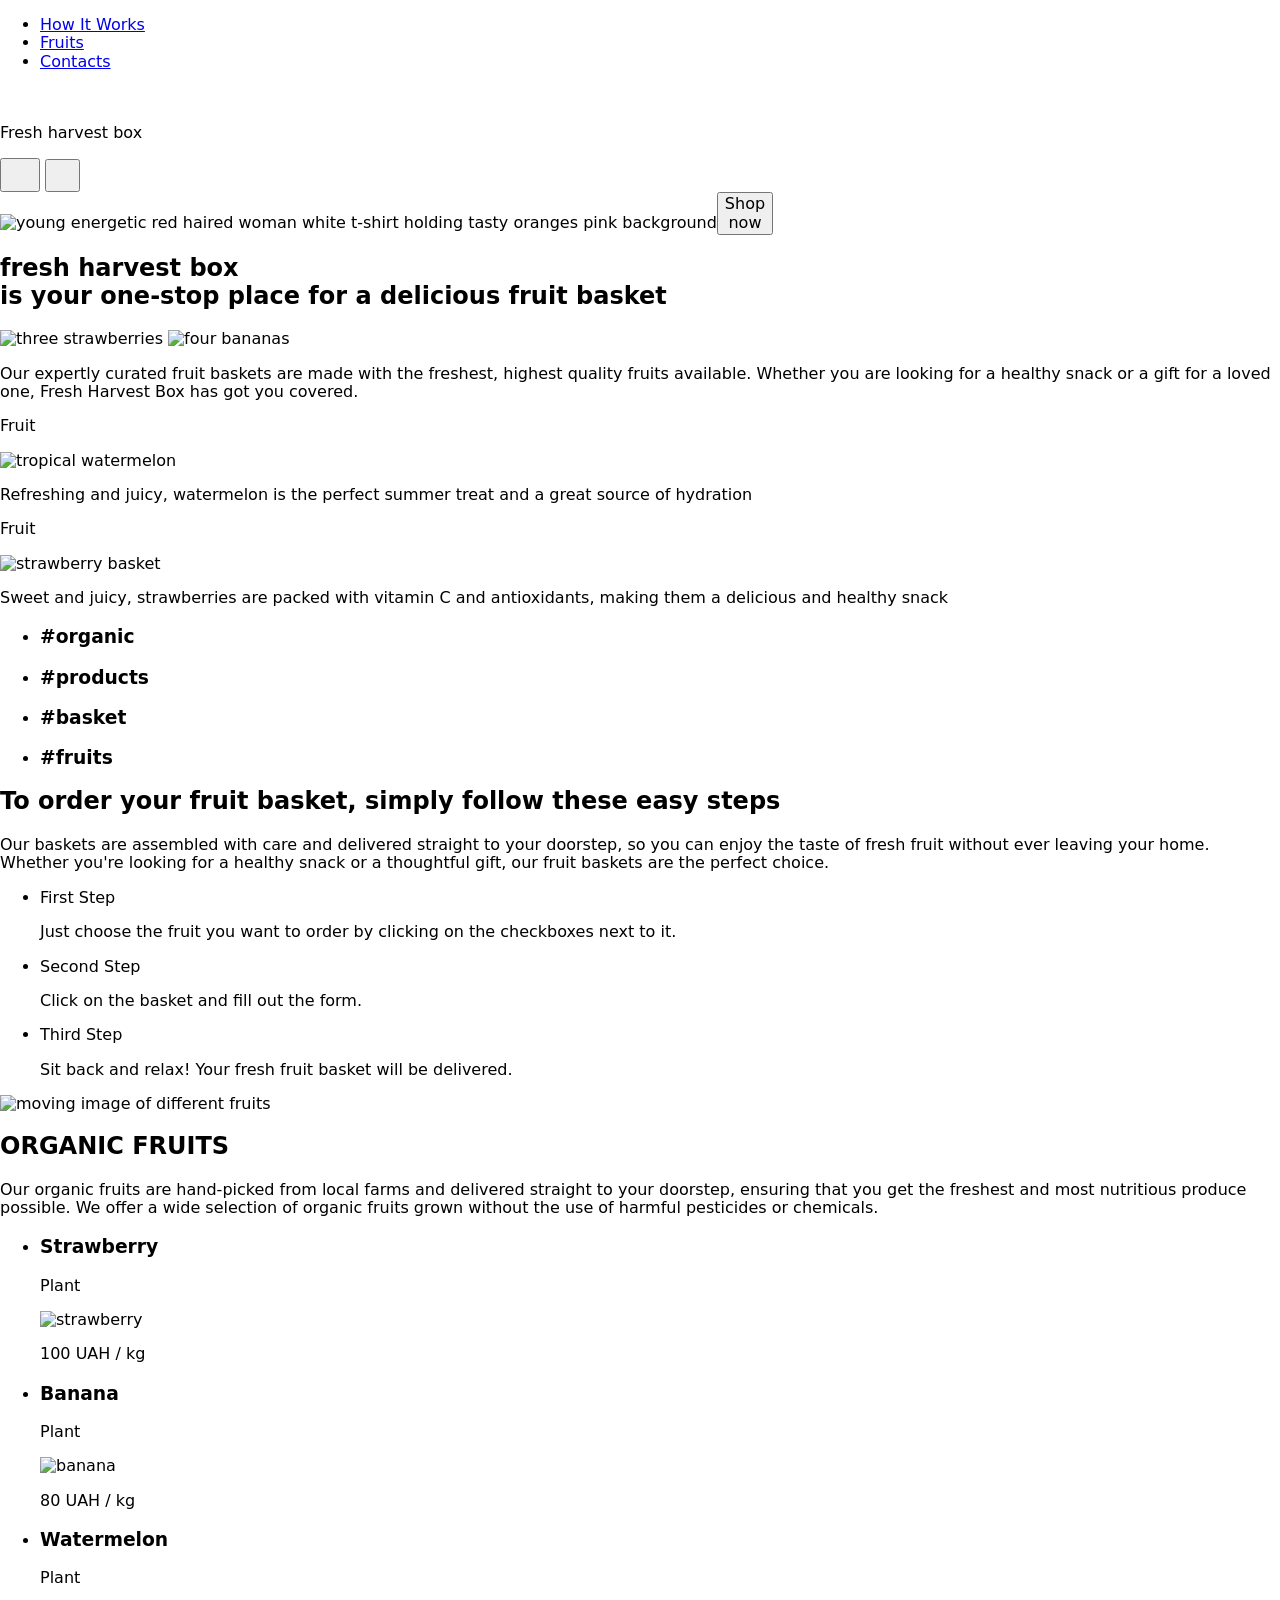
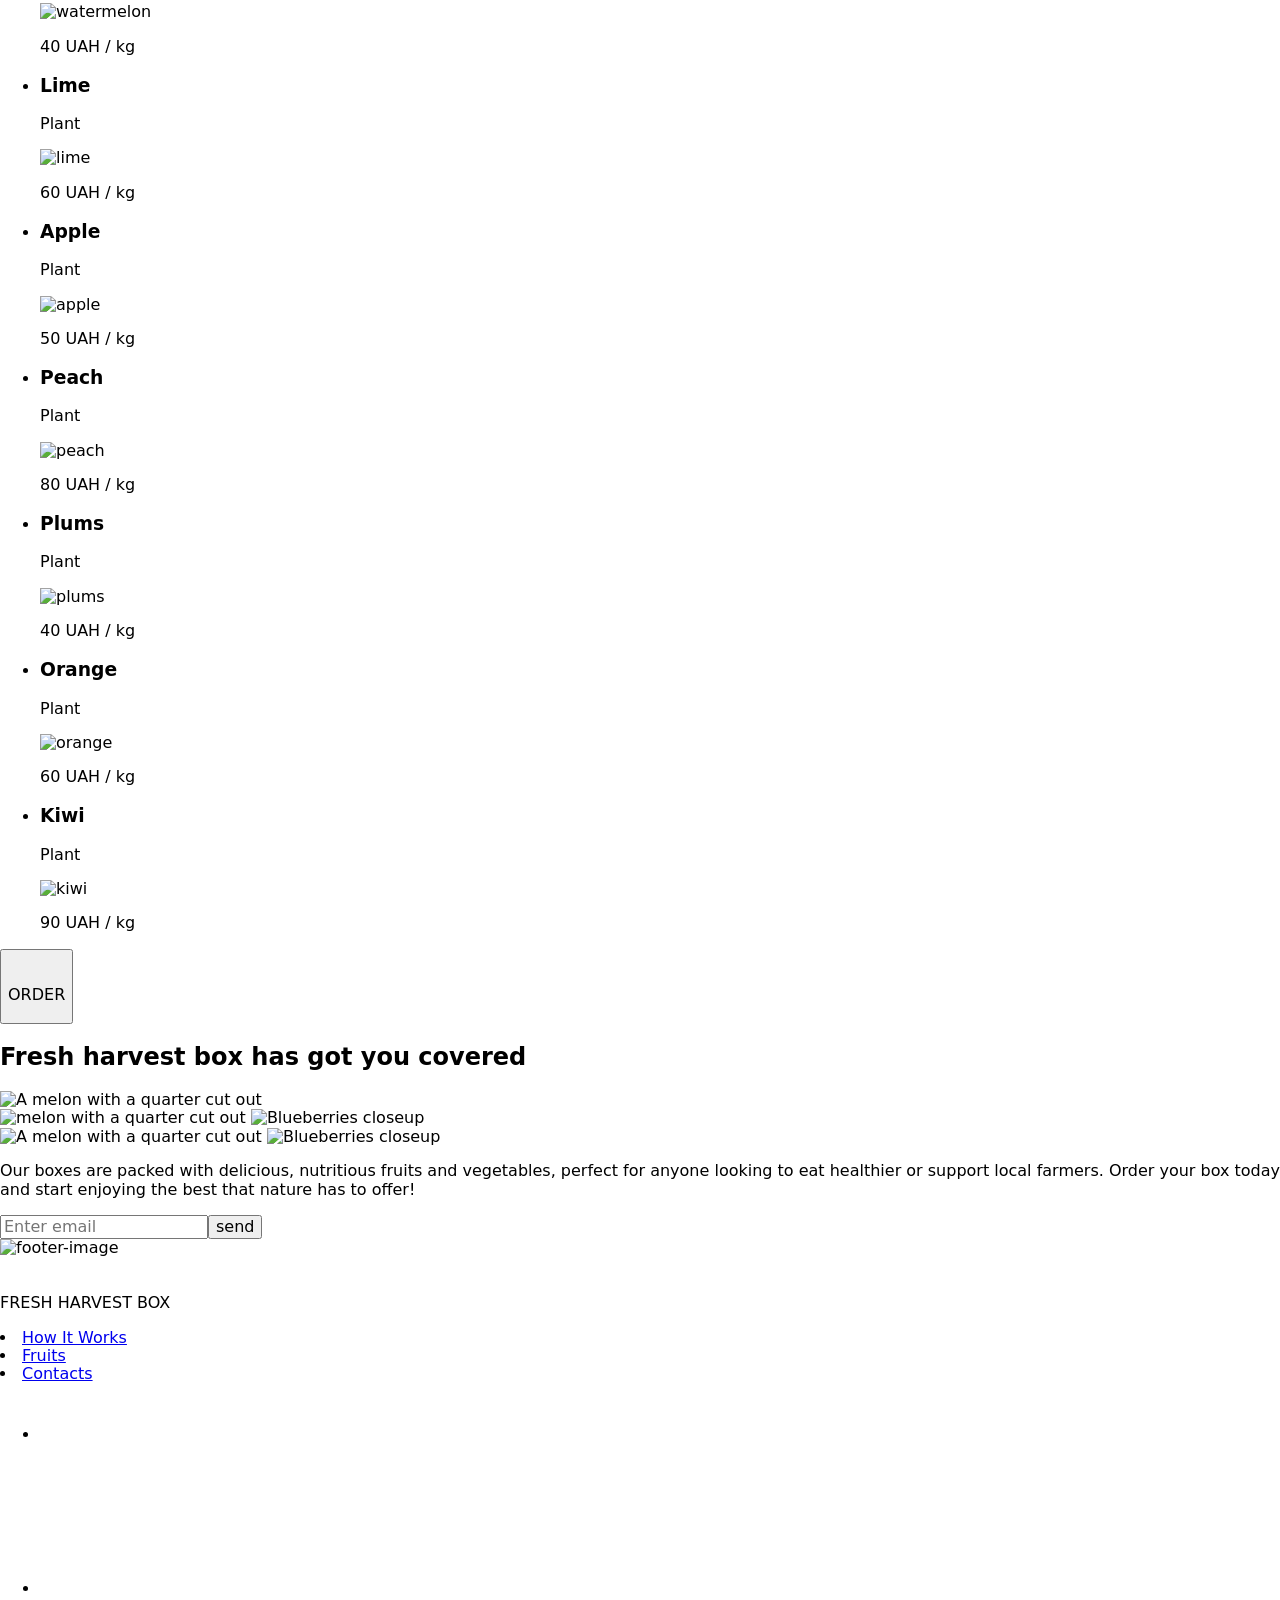
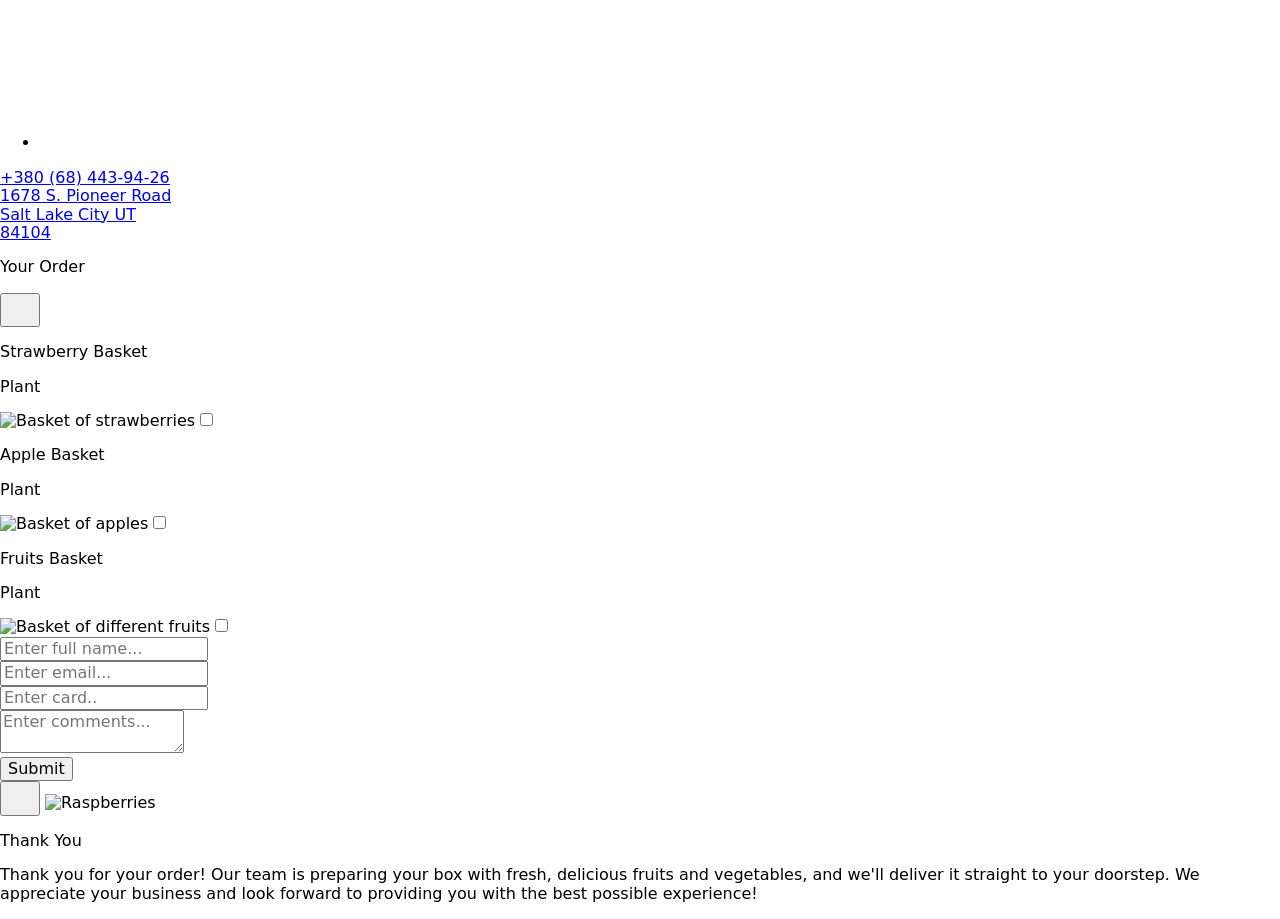
==== commit 8db9b674: "Deploying to gh-pages from @ joohny7/projekt_html@424a1f372998936a6875a764c02125b90d333c2e 🚀" ====
--- a/index.html
+++ b/index.html
@@ -17,7 +17,7 @@
       href="https://cdn.jsdelivr.net/npm/modern-normalize@2.0.0/modern-normalize.min.css"
     />
     
-    <link rel="stylesheet" href="/projekt_html/assets/index-e9efb0e0.css">
+    <link rel="stylesheet" href="/projekt_html/assets/index-66861556.css">
   </head>
   <body>
     <header class="header">
@@ -188,6 +188,7 @@
 
 
     <section class="fruits">
+    <div class="container"> 
   <div class="organic">
     <h2>ORGANIC FRUITS</h2>
     <p>
@@ -221,7 +222,7 @@
                 srcset="/projekt_html/assets/banana-ce0c8146.png 1x, /projekt_html/assets/banana@2x-8e270468.png 2x"
                 alt="banana"/>
                 <div class="white_box">
-                    <p class="price">100 UAH / kg</p>
+                    <p class="price">80 UAH / kg</p>
                 </div>
             </div>
         </li>
@@ -234,7 +235,7 @@
                 srcset="/projekt_html/assets/watermelon-6400a8ce.png 1x, /projekt_html/assets/watermelon@2x-5ec8aeb2.png 2x"
                 alt="watermelon"/>
                 <div class="white_box">
-                    <p class="price">100 UAH / kg</p>
+                    <p class="price">40 UAH / kg</p>
                 </div>
             </div>
         </li>
@@ -247,7 +248,7 @@
                 srcset="/projekt_html/assets/lime-04d281f4.png 1x, /projekt_html/assets/lime@2x-2a79985c.png 2x"
                 alt="lime"/>
                 <div class="white_box">
-                    <p class="price">100 UAH / kg</p>
+                    <p class="price">60 UAH / kg</p>
                 </div>
             </div>
         </li>
@@ -260,7 +261,7 @@
                 srcset="/projekt_html/assets/apple-475e3785.png 1x, /projekt_html/assets/apple@2x-7313a97e.png 2x"
                 alt="apple"/>
                 <div class="white_box">
-                    <p class="price">100 UAH / kg</p>
+                    <p class="price">50 UAH / kg</p>
                 </div>
             </div>
         </li>
@@ -273,7 +274,7 @@
                 srcset="/projekt_html/assets/peach-03bce8e1.png 1x, /projekt_html/assets/peach@2x-9c5a6181.png 2x"
                 alt="peach"/>
                 <div class="white_box">
-                    <p class="price">100 UAH / kg</p>
+                    <p class="price">80 UAH / kg</p>
                 </div>
             </div>
         </li>
@@ -286,7 +287,7 @@
                 srcset="/projekt_html/assets/plums-9b034195.png 1x, /projekt_html/assets/plums@2x-b37395df.png 2x"
                 alt="plums"/>
                 <div class="white_box">
-                    <p class="price">100 UAH / kg</p>
+                    <p class="price">40 UAH / kg</p>
                 </div>
             </div>
         </li>
@@ -299,7 +300,7 @@
                 srcset="/projekt_html/assets/orange-90c9bd62.png 1x, /projekt_html/assets/orange@2x-5343a3af.png 2x"
                 alt="orange"/>
                 <div class="white_box">
-                    <p class="price">100 UAH / kg</p>
+                    <p class="price">60 UAH / kg</p>
                 </div>
             </div>
         </li>
@@ -312,12 +313,18 @@
                 srcset="/projekt_html/assets/kiwi-fc076cd2.png 1x, /projekt_html/assets/kiwi@2x-db7de08a.png 2x"
                 alt="kiwi"/>
                 <div class="white_box">
-                    <p class="price">100 UAH / kg</p>
+                    <p class="price">90 UAH / kg</p>
                 </div>
             </div>
         </li>
        </ul>
-    
+       <button class="fruit_btn" id="icon-arrow">
+        <svg width="14" height="14" class="arrow-button-svg">
+            <use href="/projekt_html/assets/icons-b0d049b6.svg#icon-arrow"><p class="text_btn">ORDER</p></use>
+            
+        </svg>
+    </button>
+    </div>
 </section>
 
 
